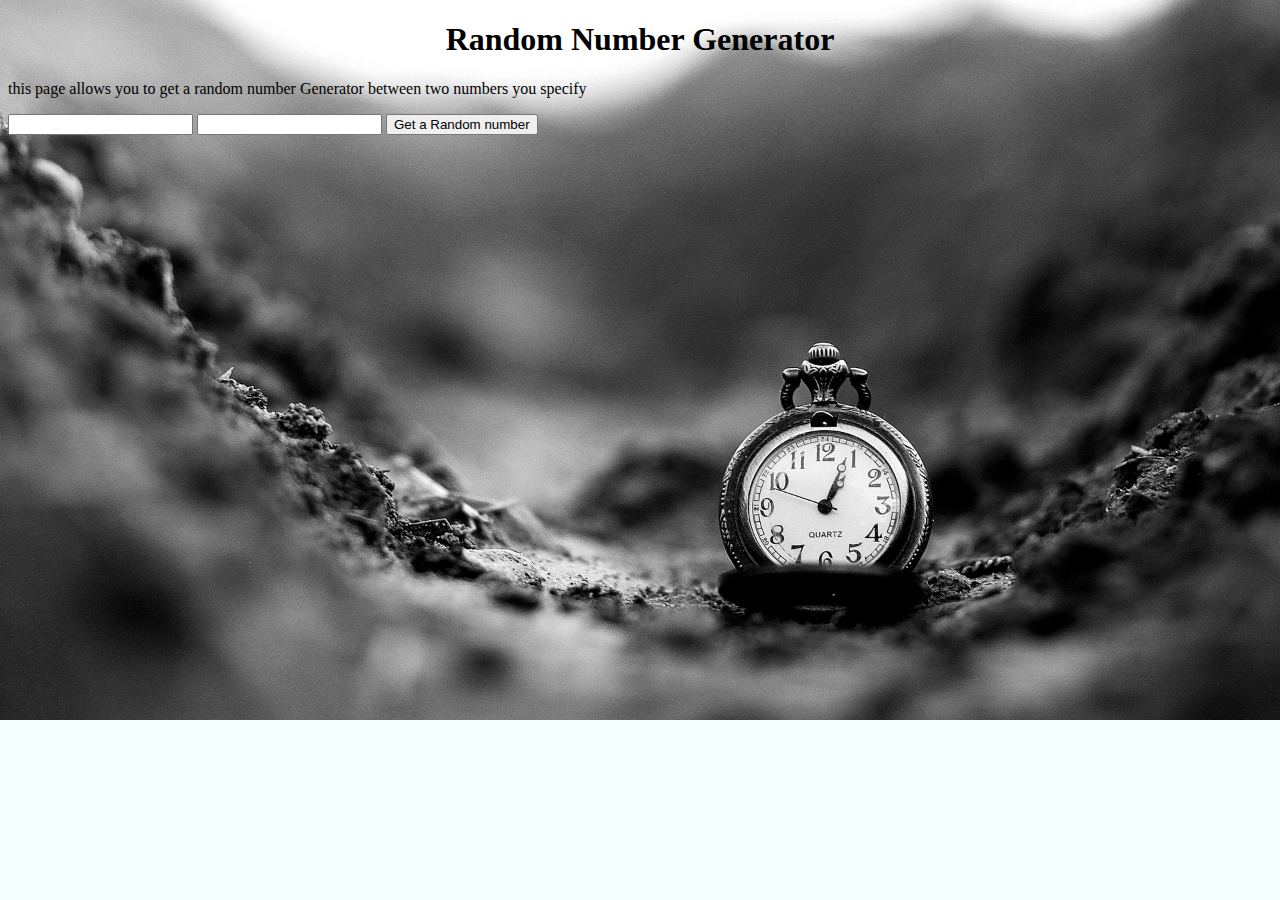
==== rng.html @ d79b2c6c "still working" ====
<!DOCTYPE html>
<html lang="en">
<head>
    <meta charset="UTF-8">
    <meta http-equiv="X-UA-Compatible" content="IE=edge">
    <meta name="viewport" content="width=device-width, initial-scale=1.0">
    <title>Document</title>
    <script src="https://ajax.googleapis.com/ajax/libs/jquery/3.6.0/jquery.min.js"></script>
    <link rel="stylesheet" href="styles.css">

</head>
<body>
    <h1> Random Number Generator  </h1>
    <p>this page allows you to get a random number Generator between two numbers you specify</p>
    <label for="min"></label>
    <input type="number" id="min" name="min">
    <label for="max"></label>
    <input type="number" id="max" name="max">


    <button onclick="rand()">Get a Random number</button> <br> <br>
    <p id="theRand"></p>

    <script src="jsfile.js"></script>
</body>
</html>
---- styles.css ----
body{
    background-color: #F4FFFF;
    background-image: url(HD-Clock-Wallpaper.jpg);
        background-size:     cover;                      
        background-repeat:   no-repeat;
    }
#title{
    text-shadow: 0 -1px 4px #FFF, 
    0 -2px 10px #ff0, 
    0 -10px 20px #ff8000,
     0 -18px 40px #F00,
      -16px -18px 17px #CE5937;
      font-family: Georgia, serif;
      font-size: 40px;
      letter-spacing: 6px;
      word-spacing: 6px;
      color: #C9FFE5;
      font-weight: normal;
      text-decoration: overline solid rgb(68, 68, 68);
      font-style: italic;
      font-variant: small-caps;
      text-transform: none;
}
.dark-mode {
        background-image: none;
        background-color: black;
        color: white;
        
         
      }
.numbers{
    text-align: center;
}

h1 {
    text-align: center;

  }
  

.buttons {
    text-align: center;
    margin:  10px;
    margin:  10px;
    width: 10em;
    height: 5ex;
    background-image: linear-gradient(135deg, #f34079 40%, #fc894d);
    border: none;
    border-radius: 5px;
    font-weight: bold;
    color: white;
    cursor: pointer;
}

.buttons :active {
    box-shadow: 2px 2px 2px 2px #fc894d;
}
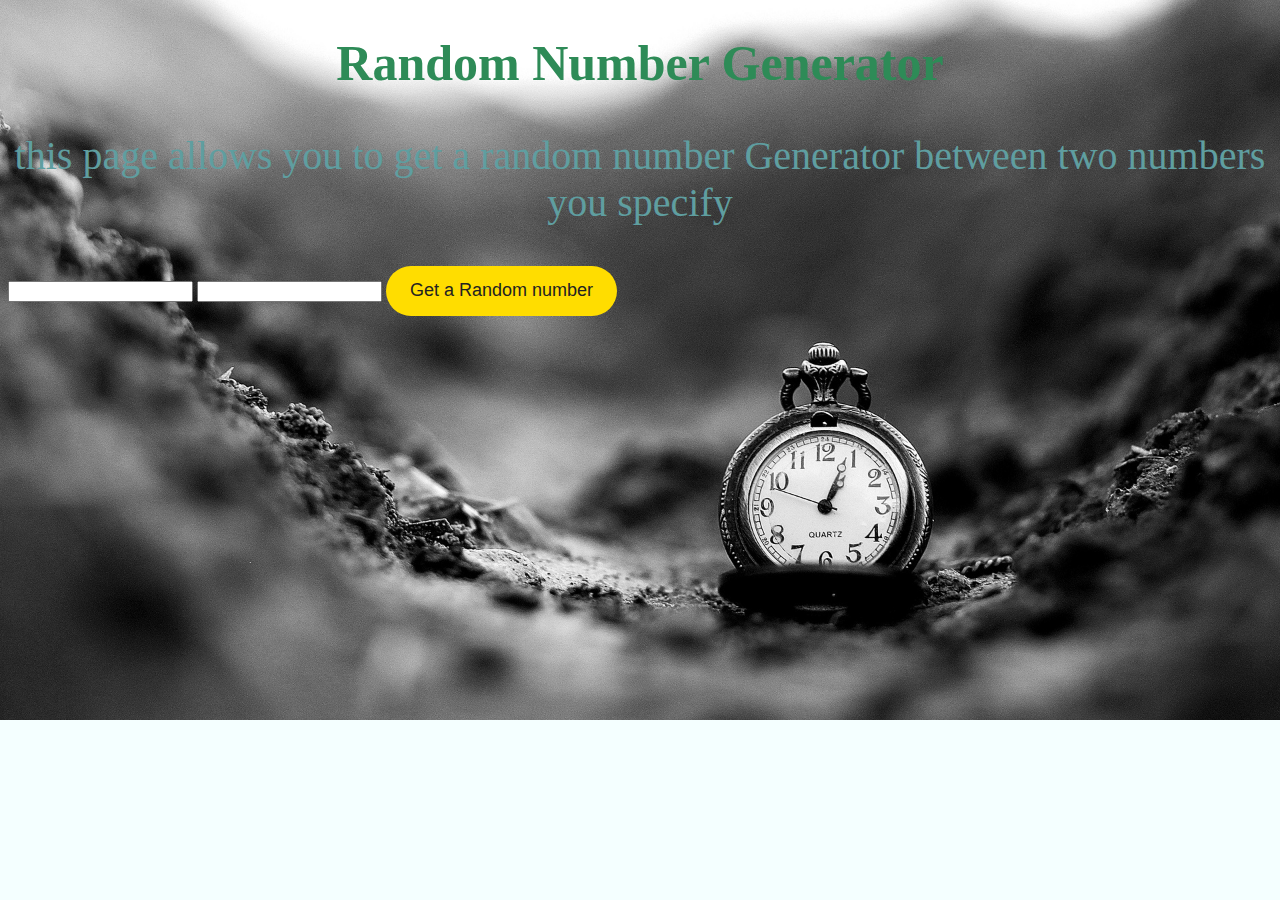
==== commit dd042b15: "done" ====
--- a/rng.html
+++ b/rng.html
@@ -18,7 +18,7 @@
     <input type="number" id="max" name="max">
 
 
-    <button onclick="rand()">Get a Random number</button> <br> <br>
+    <button id="some" onclick="rand()">Get a Random number</button> <br> <br>
     <p id="theRand"></p>
 
     <script src="jsfile.js"></script>
--- a/styles.css
+++ b/styles.css
@@ -29,14 +29,24 @@
          
       }
 .numbers{
+    color: seagreen;
+    font-size: 50px;
     text-align: center;
 }
 
 h1 {
     text-align: center;
+    color: seagreen;
+    font-size: 50px;
+    
 
   }
   
+  p{
+    color: cadetblue;
+    font-size: 40px;
+    text-align: center;
+  }
 
 .buttons {
     text-align: center;
@@ -55,4 +65,28 @@
 .buttons :active {
     box-shadow: 2px 2px 2px 2px #fc894d;
 }
+#some{
+    display: inline-block;
+    outline: 0;
+    border: none;
+    cursor: pointer;
+    padding: 0 24px;
+    border-radius: 50px;
+    min-width: 200px;
+    height: 50px;
+    font-size: 18px;
+    background-color: #fd0;
+    font-weight: 500;
+    color: #222;
+    }
+    .label{
+        color: lightgoldenrodyellow;
+    font-size: 40px;
+    text-align: center;
+    }
+    .timerNumbers{
+          color: seagreen;
+    font-size: 100px;
+    text-align: center;
+    }
 
